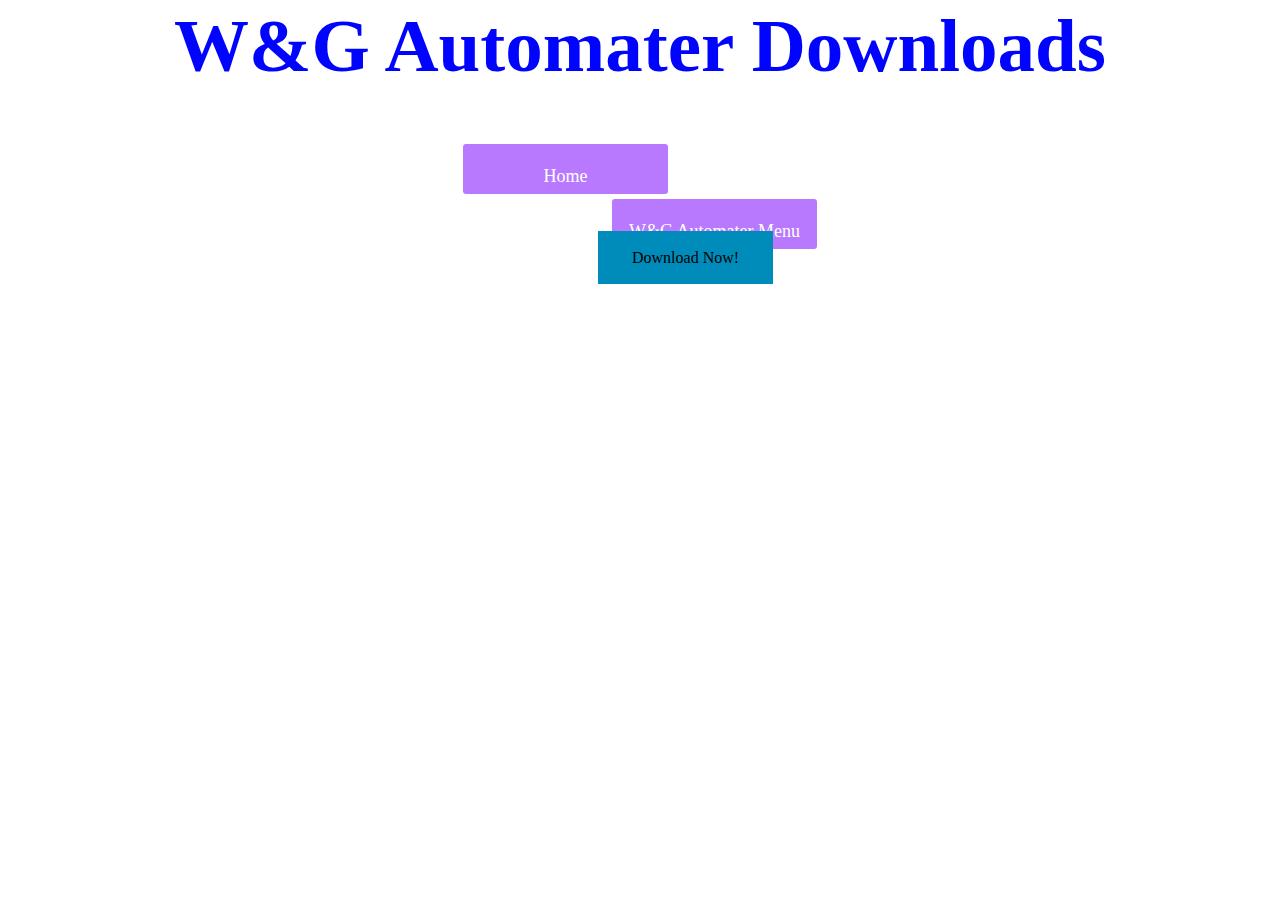
==== automater_download.html @ edac906a "Add files via upload" ====
<!DOCTYPE html>
<html lang="en">
<head>
    <link rel="stylesheet" href="style.css">
    <meta charset="UTF-8">
    <meta http-equiv="X-UA-Compatible" content="IE=edge">
    <meta name="viewport" content="width=device-width, initial-scale=1.0">
    <title>W&G Automater</title>
</head>
<body>
    <h1 class="h1">W&G Automater Downloads</h1>
    <div>
        <a class="navbar_home" href="index.html">Home</a>
          
    </div>

    <div>
        <a class="navbar_download" href="automater.html">W&G Automater Menu</a> 
    </div>
    <div class="others">
        <a class="button button2" href="./W&G Automater.rar" download>Download Now!</a>
    </div>
    

</body>
</html>
---- style.css ----
#navbar{
    width:200px;
    margin:0px;
    left:50px;
    height: 25px;
    border-radius:3px;
}

@keyframes try{
    0%   {background-color: rgb(155, 6, 255)}
    25%  {background-color: rgb(156, 6, 255)}
    50%  {background-color: rgb(164, 6, 255)}
    70%  {background-color: rgb(214, 6, 255)}
    75% {background-color: rgb(226, 6, 255)}
    100%{background-color: rgb(164, 6, 255)}
}
@keyframes bg-clr{
    0%   {color: rgb(23, 6, 255)}
    25%  {color: rgba(121, 45, 245, 0.849)}
    50%  {color: rgba(17, 32, 248, 0.589)}
    70%  {color: rgb(214, 6, 255)}
    75% {color: rgb(255, 251, 6)}
    100%{color: rgb(6, 255, 110)}
}
@keyframes clr{
    from { color: yellow}
    to { color:greenyellow}
}
.h1{
    font-family: consolas;
    text-align: center;
    font-size:75px;
    margin-top:-5px;
    color:rgb(0, 4, 255);
    animation-name: bg-clr;
    animation-duration: 8s;
    animation-iteration-count: infinite;
}
.title{
    padding-top: 10px;
    font-family: consolas;
    text-align: center;
    font-size:40px;
    margin-top:15px;
    color:rgb(255, 208, 0);  
    animation-name: clr;
    animation-duration: 5s;
    animation-iteration-count: infinite;
}
.description{
    padding-top: 10px;
    font-family: consolas;
    text-align: center;
    font-size:25px;
    margin-top:15px;
    color:rgb(255, 208, 0);
    animation-name: clr;
    animation-duration: 5s;
    animation-iteration-count: infinite;
}

#navbar li{
    display:"inline-flexbox";
    width:120px;
    float: left;
    border-radius:3px;
    margin-left: -30px;
    padding-left: 20px;
    margin-top:100px;
    list-style-type:none
}
body{
    animation-name: try;
    animation-duration:10s;
    animation-iteration-count: infinite;
    animation-timing-function:ease;
    animation-direction: alternate;
}
.navbar_home{
    width:205px;
    height: 35px;
    text-shadow: 3px;
    display:block;
    padding-top:15px;
    float:left;
    text-decoration:none;
    font-family: consolas;
    margin-top: 5px;
    align-content: center;
    text-align: center;
    font-size:large;
    justify-content: left;
    border-radius:3px;
    margin-left:455px;
    background-color:rgba(119, 0, 255, 0.527);
    color:rgb(255, 255, 255)
}

.navbar_home:hover{
    background-color:rgb(119, 0, 255);
    color:rgb(255, 255, 255)
}

.navbar_download{
    width:205px;
    height: 35px;
    text-shadow: 3px;
    display:block;
    padding-top:15px;
    float:right;
    text-decoration:none;
    font-family: consolas;
    margin-top: 5px;
    align-content: center;
    text-align: center;
    font-size:large;
    justify-content: right;
    border-radius:3px;
    margin-right:455px;
    
    background-color:rgba(119, 0, 255, 0.527);
    color:rgb(255, 255, 255)
}

.navbar_download:hover{
    background-color:rgb(119, 0, 255);
    color:rgb(255, 255, 255)
}

img{
    margin-right: auto;
    margin-left: auto;
    justify-content: center;

}
.others{
    margin:150px;
    justify-content: center;
    margin-left: 590px;
}
.button {
    border: none;
    color: white;
    padding: 16px 32px;
    text-align: center;
    text-decoration: none;
    font-size: 16px;
    
    margin: 50;
    transition-duration: 0.4s;
    cursor: pointer;

  }
  
  
  .button2 {
    background-color: #008CBA; 
    color: black; 
    border: 2px solid #008CBA;
    margin-top: 50px;
  }
  
  .button2:hover {
    background-color: #008bbac4;
    color: white;
    box-shadow: 0 12px 16px 0 rgba(0,0,0,0.24), 0 17px 50px 0 rgba(0,0,0,0.19);
  }


#navbar a:hover{
    background-color:rgb(119, 0, 255);
    color:rgb(255, 255, 255);

}
#navbar:hover{
    width:210px;
    height: 30px;
}
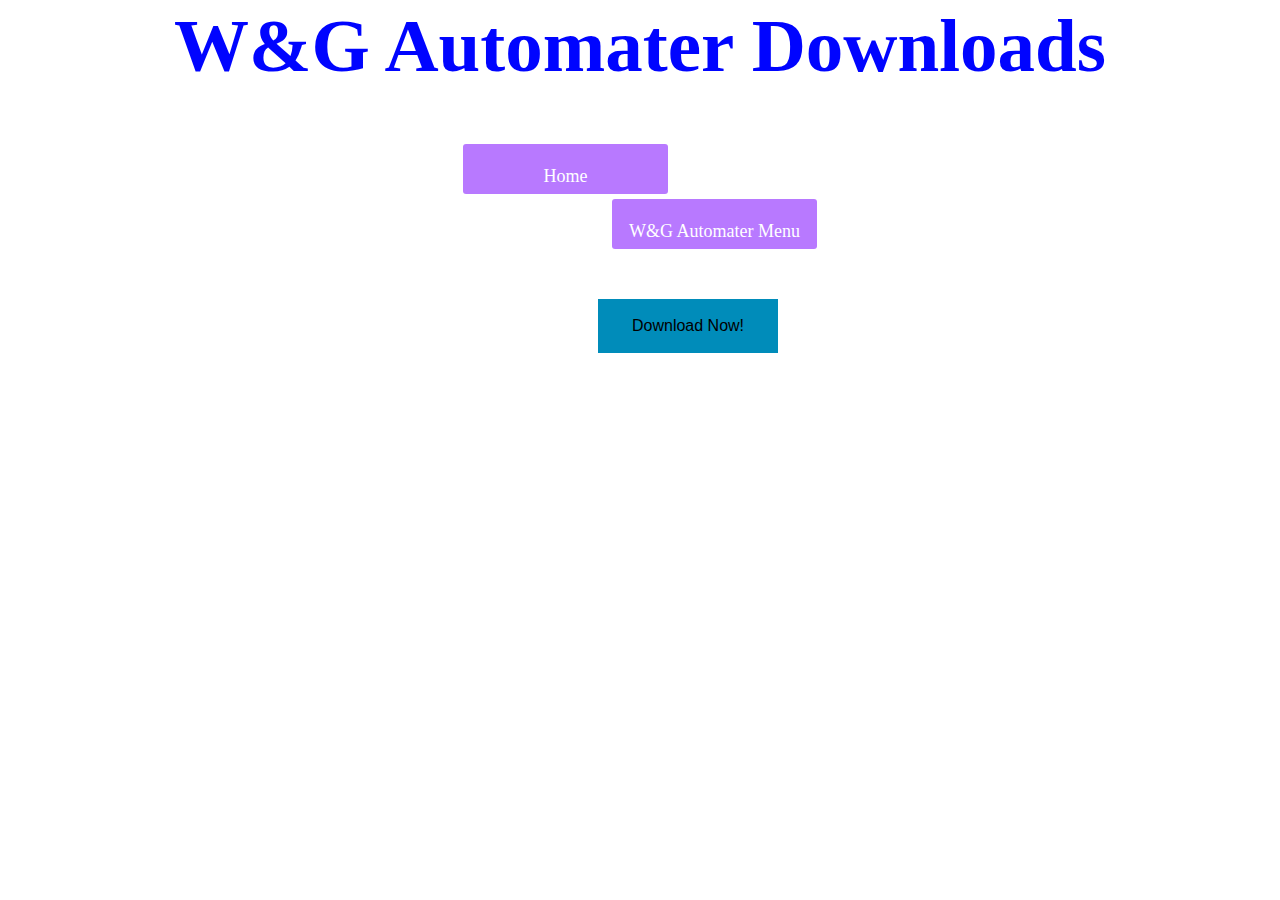
==== commit 9b089479: "Add files via upload" ====
--- a/automater_download.html
+++ b/automater_download.html
@@ -18,7 +18,7 @@
         <a class="navbar_download" href="automater.html">W&G Automater Menu</a> 
     </div>
     <div class="others">
-        <a class="button button2" href="./W&G Automater.rar" download>Download Now!</a>
+        <button class="button button2" onclick="window.open('https://drive.google.com/uc?export=download&id=18SLeMvbAdxPQe0Q_kgJPLO8t70yXyxAp')">Download Now!</button>
     </div>
     
 
